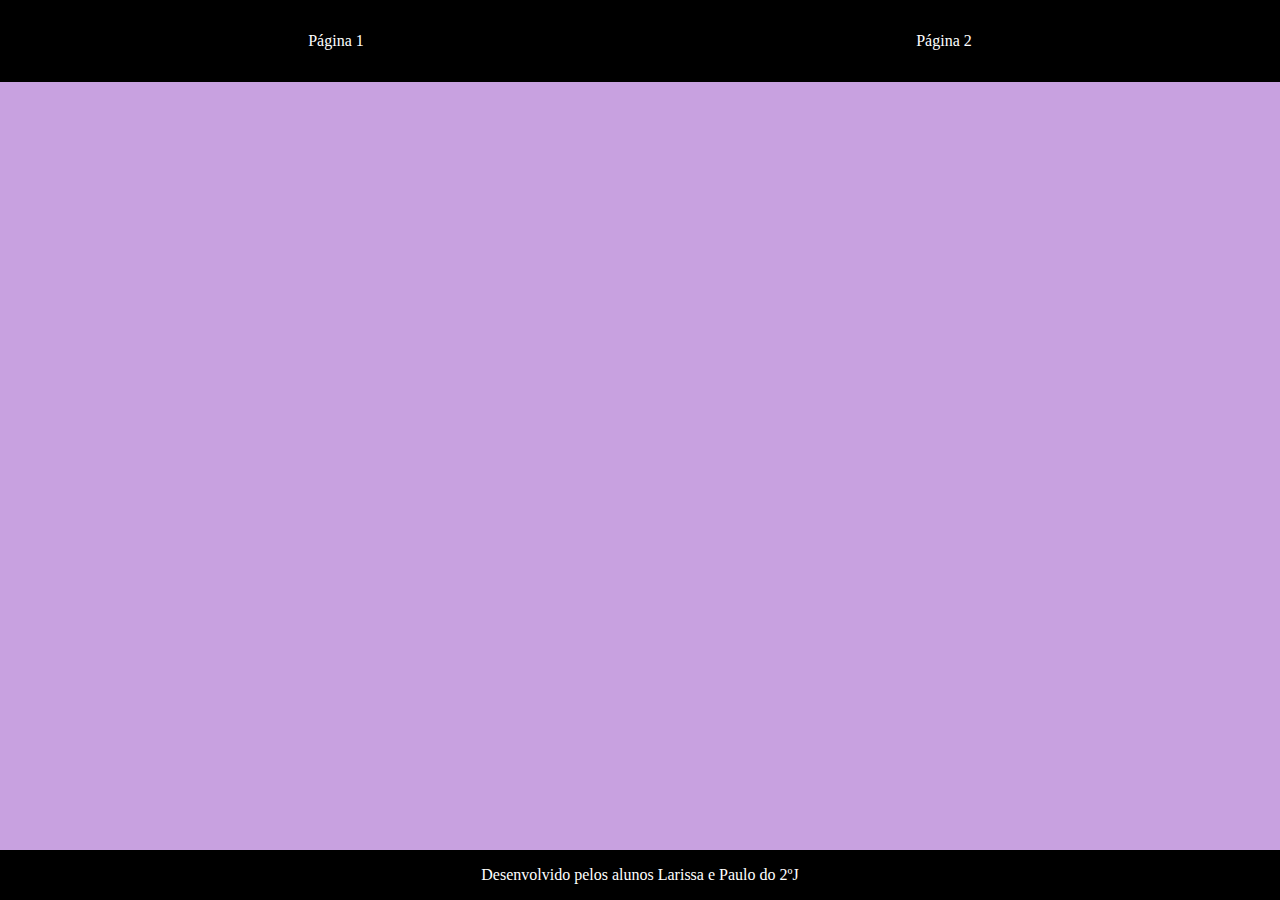
==== pagina2.html @ 6ba2d28c "." ====
<!DOCTYPE html>
<html lang="pt-br">
<head>
    <meta charset="UTF-8">
    <meta name="viewport" content="width=device-width, initial-scale=1.0">
    <title>Bibble</title>
    <link rel="stylesheet" href="pagina2.css">
</head>
<body>
    <header>
        <a href="index.html">Página 1</a>
        <a href="pagina2.html">Página 2</a>
    </header>
    <section id="container">

    </section>
    <footer>
        <p>Desenvolvido pelos alunos Larissa e Paulo do 2ºJ</p>
    </footer>
    <script src="pagina2.js"></script>
    <script src="perguntas.js"></script>
</body>
</html>
---- pagina2.css ----
:root{
    --fundo: #C8A1E0;
    --cartao-frente: #e6b3d9;
    --cartao-verso:#674188;
    --destaque:#FF4191;
    --preto:#000000;
    --branco:#ffffff;
}

body{
    background-color: var(--fundo);
    margin: 0;
}

header{
    background-color: var(--preto);
    display: flex;
    justify-content: space-around;
    padding: 2rem;
}

header a{
    color: var(--branco);
    text-decoration: none;
}

footer{
    background-color: var(--preto);
    position: fixed;
    bottom: 0;
    color: var(--branco);
    width: 100%;
    text-align: center;
}

#container{
    display: grid;
    gap: 3rem;
    padding: 4rem;
}

.cartao{
    background-color: var(--cartao-frente);
    padding: 40px;
    border: 1px solid var(--destaque);
    box-shadow: 5px 5px 40px var(--preto);
}

.cartao:hover{
   transform: scale(1.02);
}

.resposta-cartao{
    background-color: var(--cartao-verso);
    padding: 40px;
    color: var(--branco);
    display: none;
}
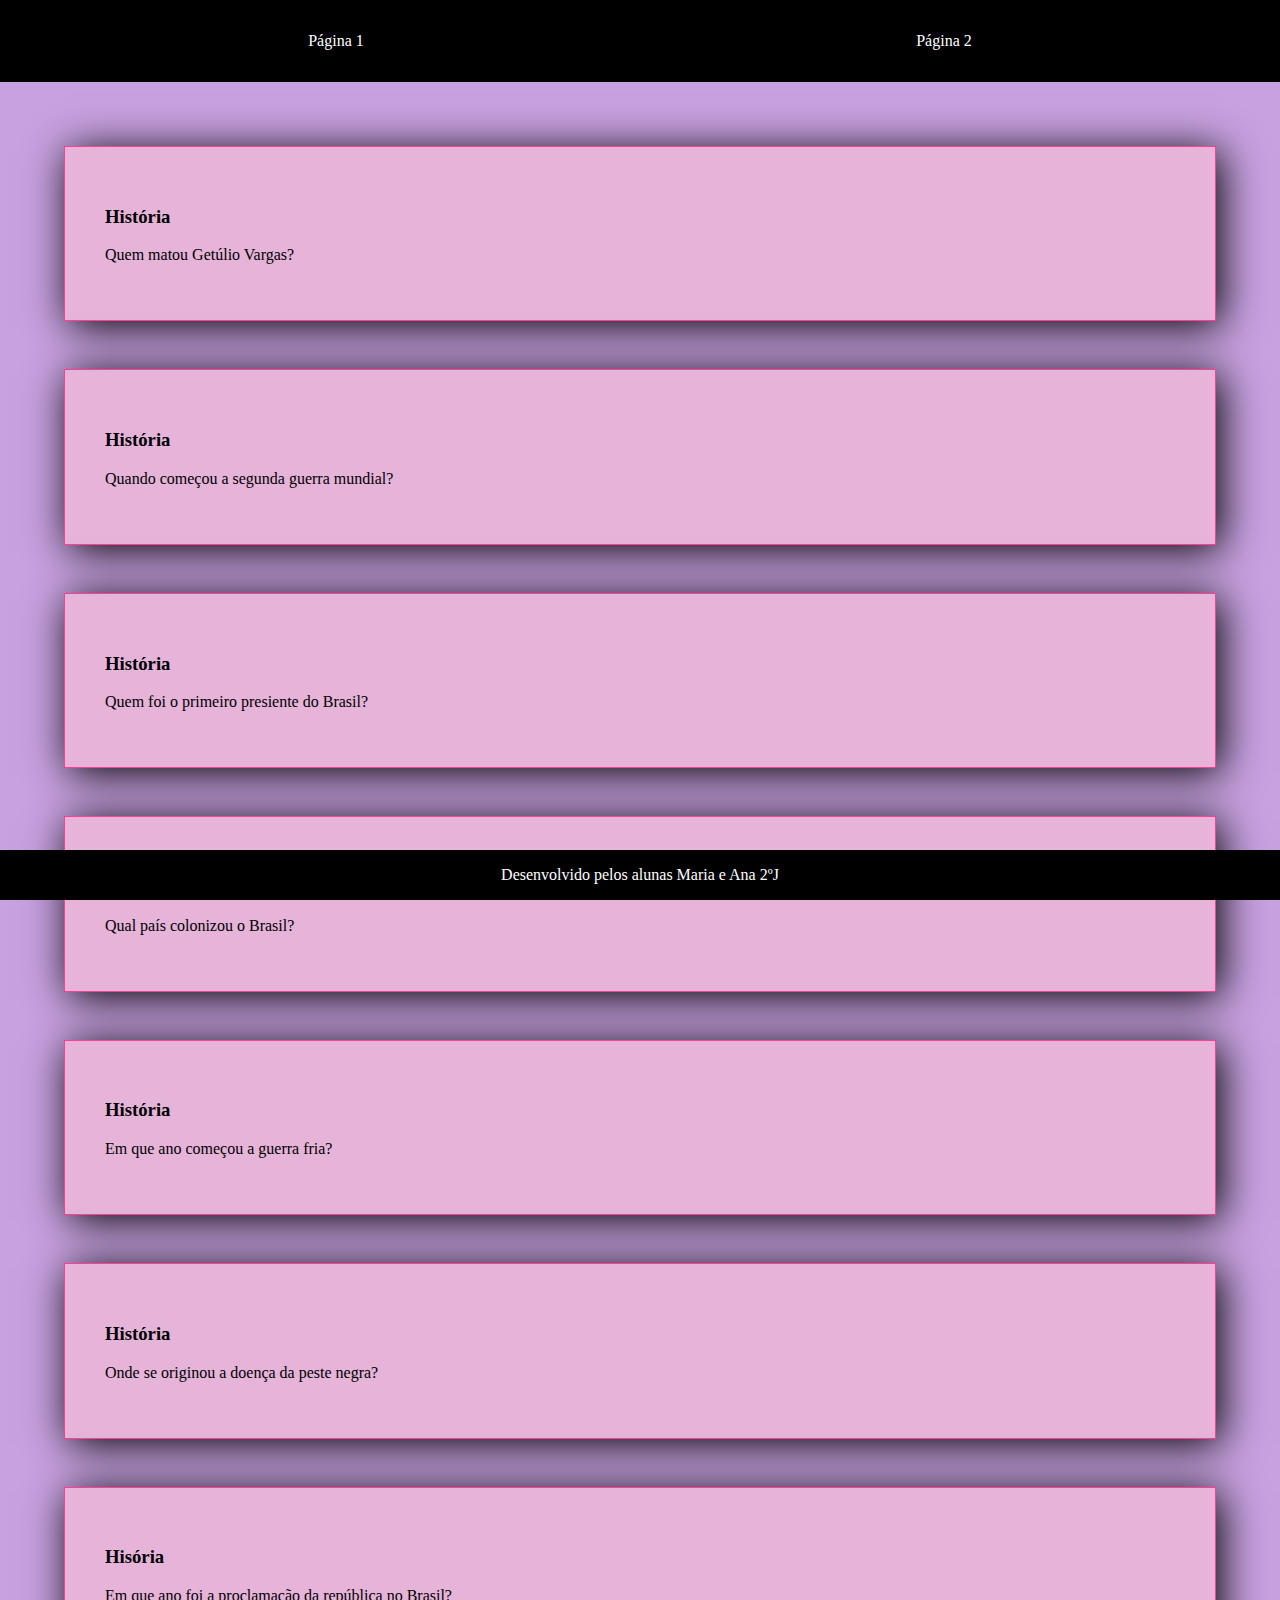
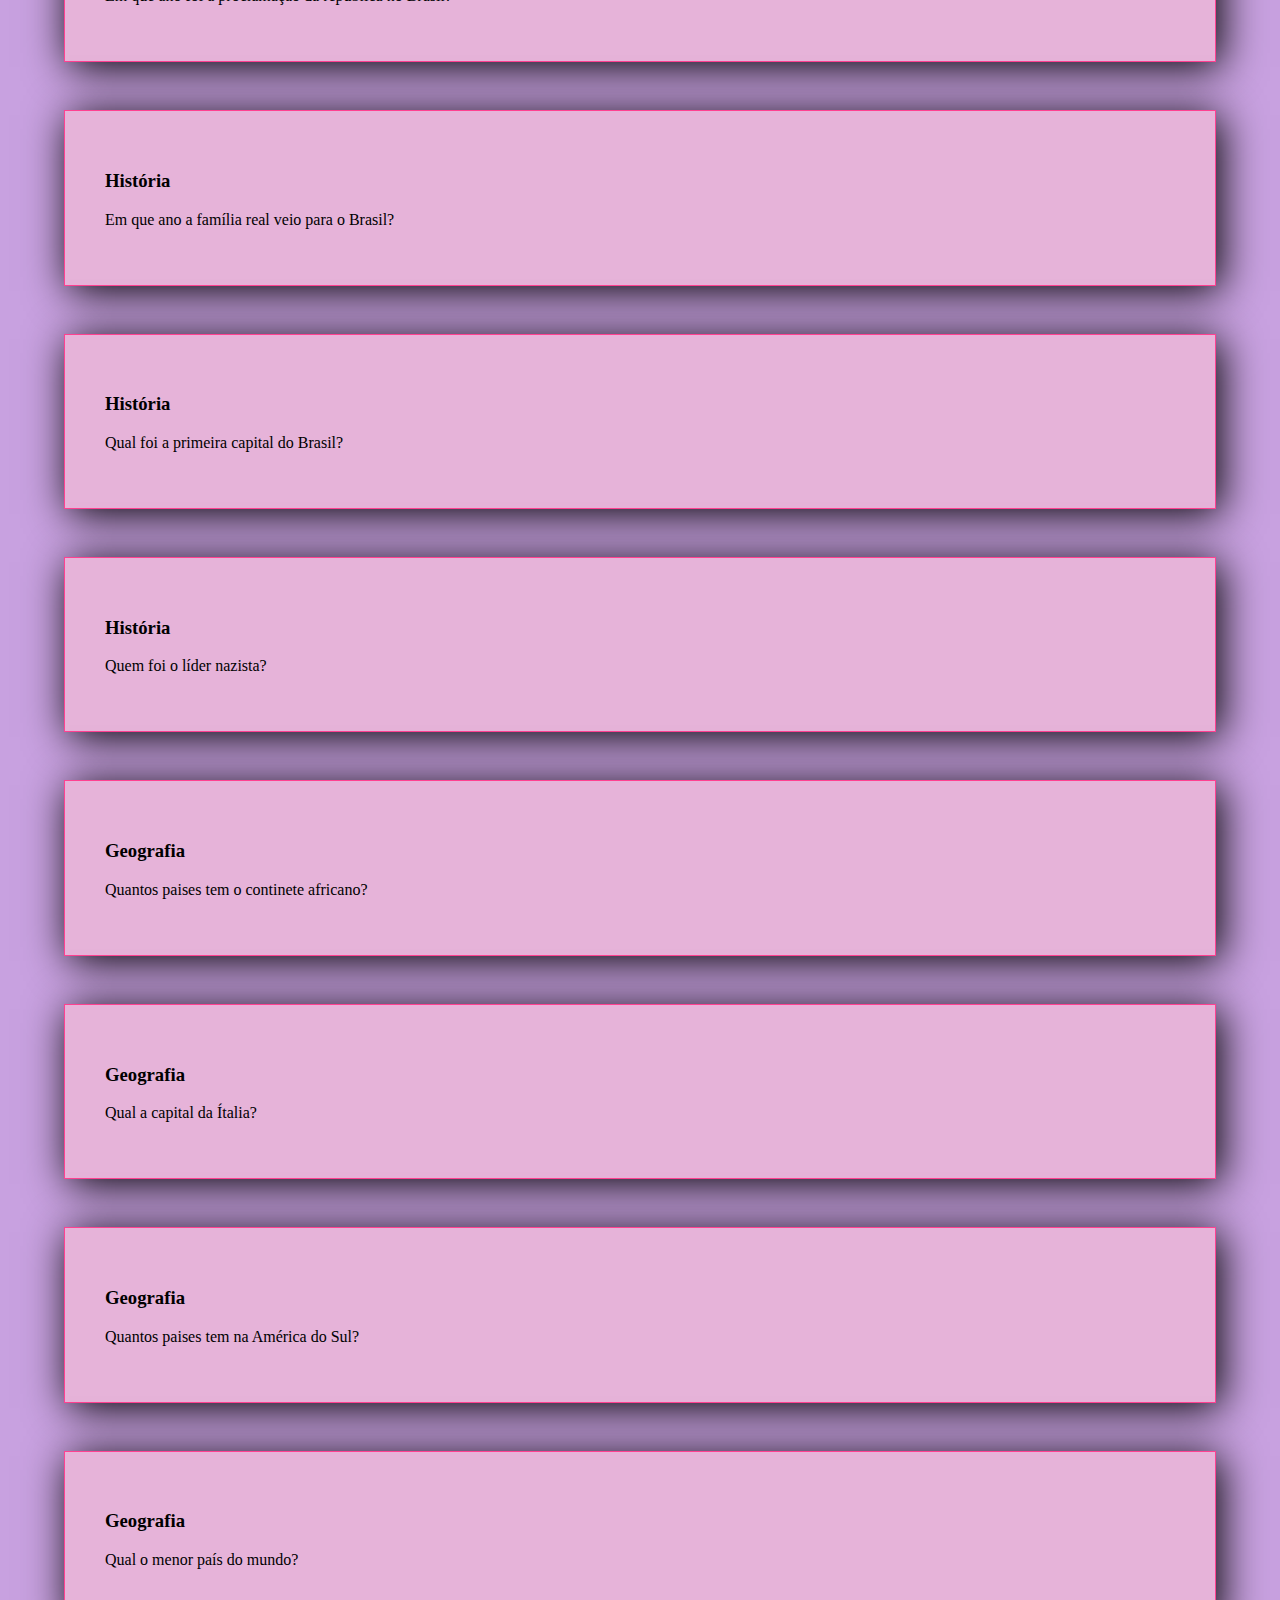
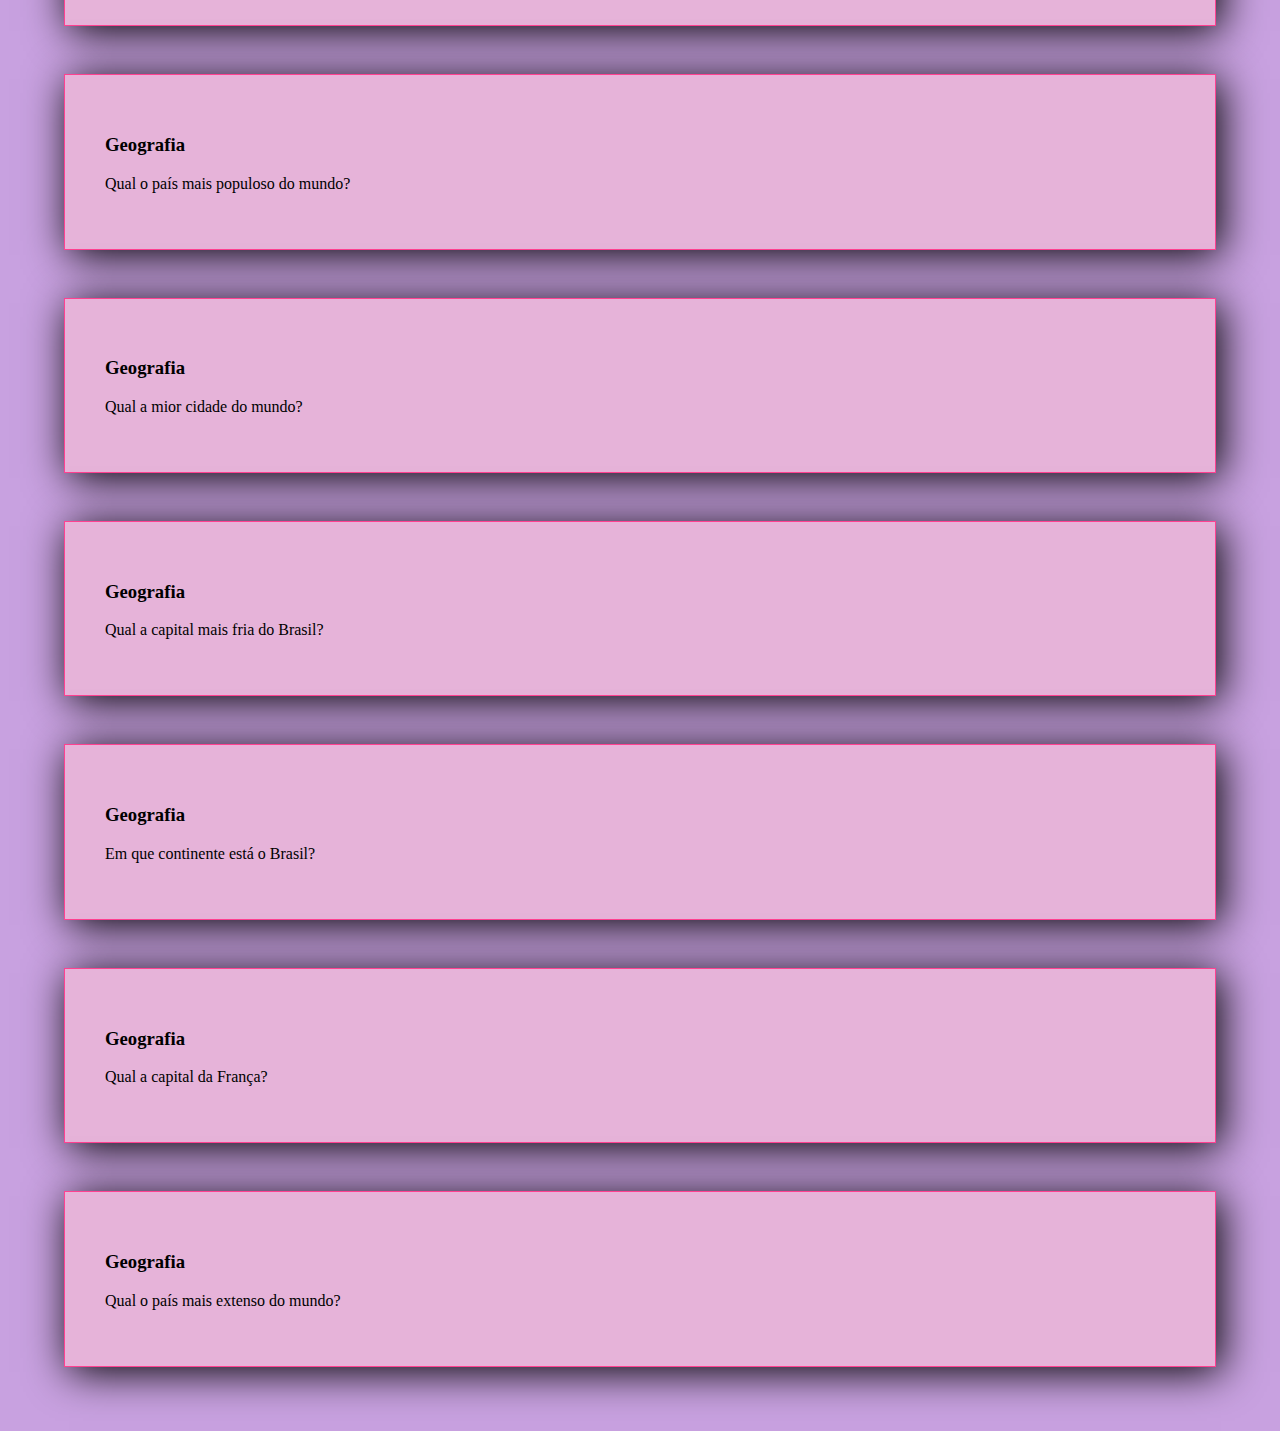
==== commit 658a0cac: "A" ====
--- a/pagina2.html
+++ b/pagina2.html
@@ -15,7 +15,7 @@
 
     </section>
     <footer>
-        <p>Desenvolvido pelos alunos Larissa e Paulo do 2ºJ</p>
+        <p>Desenvolvido pelos alunas Maria e Ana 2ºJ</p>
     </footer>
     <script src="pagina2.js"></script>
     <script src="perguntas.js"></script>
